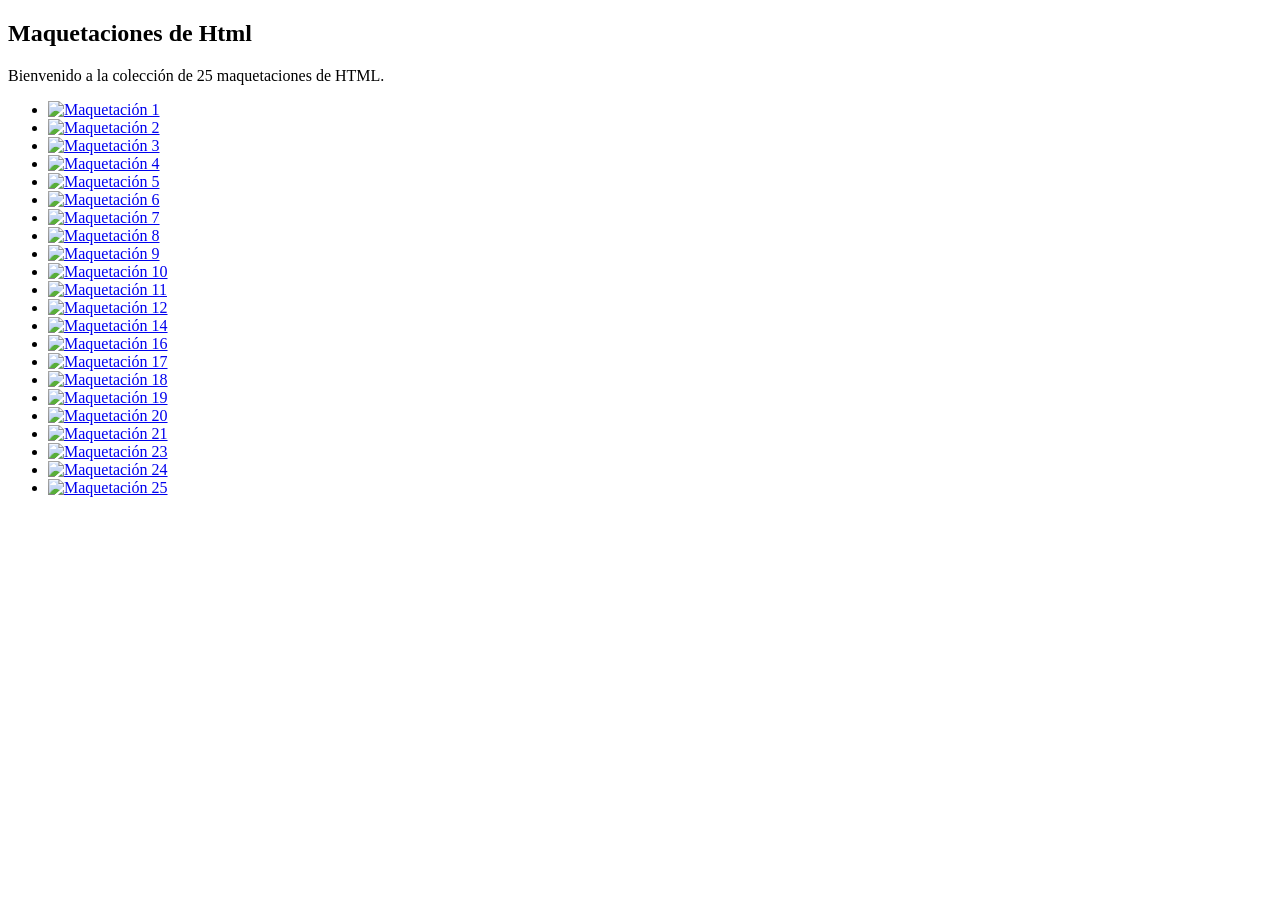
==== index.html @ 36e5cc85 "Update index.html" ====
<!DOCTYPE html>
<html lang="en">
<head>
    <meta charset="UTF-8">
    <meta name="viewport" content="width=device-width, initial-scale=1.0">
    <title>50 Maquetaciones de Html</title>
    <link rel="stylesheet" href="style.css">
</head>
<body>
    <aside>
        <h1>Maquetaciones de Html</h1>
        <p class="subtitle">Bienvenido a la colección de 25 maquetaciones de HTML. </p>
        <div class="tablas_interfaz">
            <ul class="unordered_list">
                <li class="img_interfaz"><a href="pagina web 1/index.html"><img src="img_interfaz/1.svg" alt="Maquetación 1"></a></li>
                <li class="img_interfaz"><a href="pagina web 2/index.html"><img src="img_interfaz/2.svg" alt="Maquetación 2"></a></li>
                <li class="img_interfaz"><a href="pagina web 3/index.html"><img src="img_interfaz/3.svg" alt="Maquetación 3"></a></li>
                <li class="img_interfaz"><a href="pagina web 4/index.html"><img src="img_interfaz/4.svg" alt="Maquetación 4"></a></li>
                <li class="img_interfaz"><a href="pagina web 5/index.html"><img src="img_interfaz/5.svg" alt="Maquetación 5"></a></li>
                <li class="img_interfaz"><a href="pagina web 6/index.html"><img src="img_interfaz/6.svg" alt="Maquetación 6"></a></li>
                <li class="img_interfaz"><a href="pagina web 7/index.html"><img src="img_interfaz/7.svg" alt="Maquetación 7"></a></li>
                <li class="img_interfaz"><a href="pagina web 8/index.html"><img src="img_interfaz/8.svg" alt="Maquetación 8"></a></li>
                <li class="img_interfaz"><a href="pagina web 9/index.html"><img src="img_interfaz/9.svg" alt="Maquetación 9"></a></li>
                <li class="img_interfaz"><a href="pagina web 10/index.html"><img src="img_interfaz/10.svg" alt="Maquetación 10"></a></li>
                <li class="img_interfaz"><a href="pagina web 11/index.html"><img src="img_interfaz/11.svg" alt="Maquetación 11"></a></li>
                <li class="img_interfaz"><a href="pagina web 12/index.html"><img src="img_interfaz/12.svg" alt="Maquetación 12"></a></li>
                <li class="img_interfaz"><a href="pagina web 14/index.html"><img src="img_interfaz/14.svg" alt="Maquetación 14"></a></li>
                <li class="img_interfaz"><a href="pagina web 16/index.html"><img src="img_interfaz/16.svg" alt="Maquetación 16"></a></li>
                <li class="img_interfaz"><a href="pagina web 17/index.html"><img src="img_interfaz/17.svg" alt="Maquetación 17"></a></li>
                <li class="img_interfaz"><a href="pagina web 18/index.html"><img src="img_interfaz/18.svg" alt="Maquetación 18"></a></li>
                <li class="img_interfaz"><a href="pagina web 19/index.html"><img src="img_interfaz/19.svg" alt="Maquetación 19"></a></li>
                <li class="img_interfaz"><a href="pagina web 20/index.html"><img src="img_interfaz/20.svg" alt="Maquetación 20"></a></li>
                <li class="img_interfaz"><a href="pagina web 21/index.html"><img src="img_interfaz/21.svg" alt="Maquetación 21"></a></li>
                <li class="img_interfaz"><a href="pagina web 23/index.html"><img src="img_interfaz/23.svg" alt="Maquetación 23"></a></li>
                <li class="img_interfaz"><a href="pagina web 24/index.html"><img src="img_interfaz/24.svg" alt="Maquetación 24"></a></li>
                <li class="img_interfaz"><a href="pagina web 25/index.html"><img src="img_interfaz/25.svg" alt="Maquetación 25"></a></li>
            </ul>    
        </div>
    </aside>
</body>
</html>
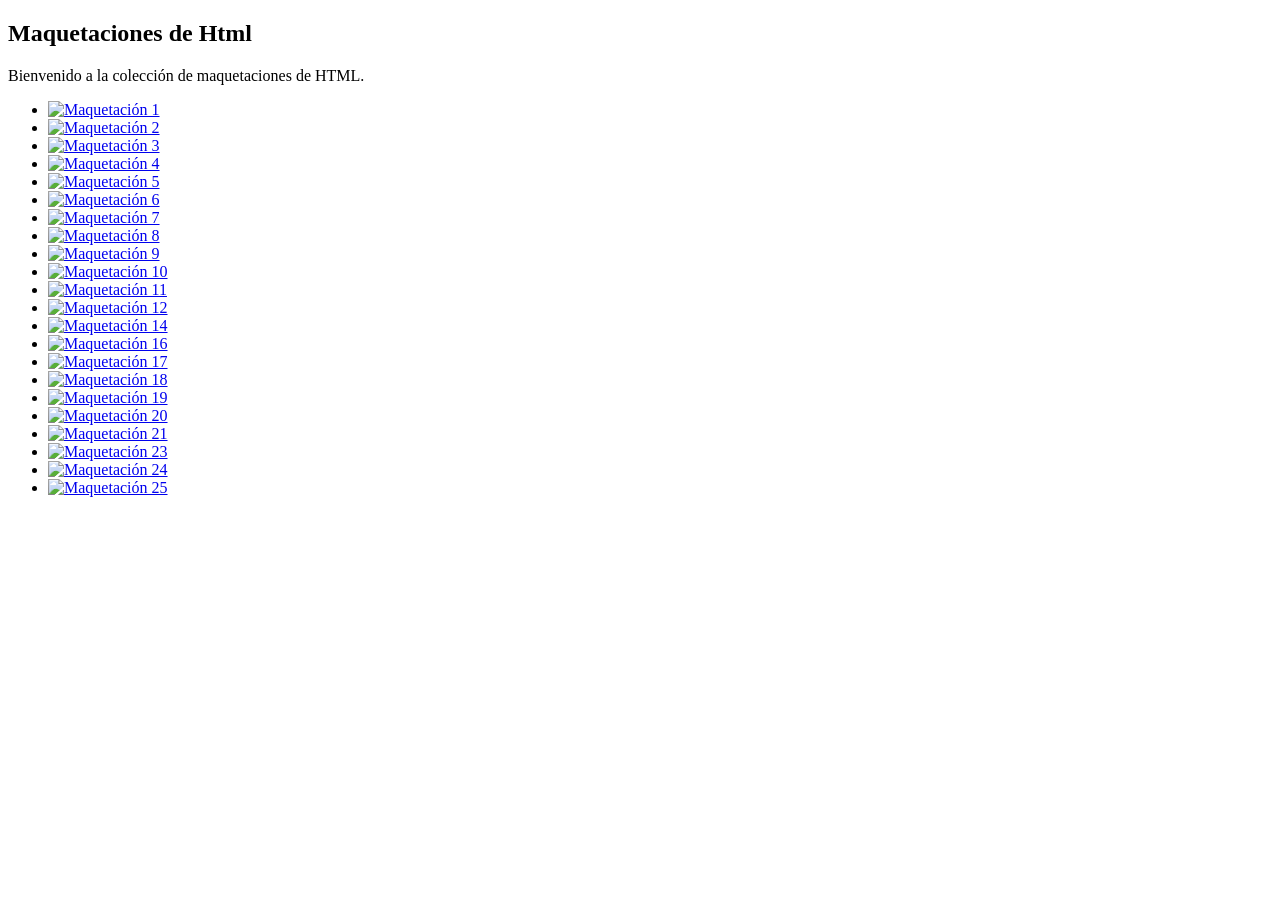
==== commit ea836c8e: "Update index.html" ====
--- a/index.html
+++ b/index.html
@@ -9,7 +9,7 @@
 <body>
     <aside>
         <h1>Maquetaciones de Html</h1>
-        <p class="subtitle">Bienvenido a la colección de 25 maquetaciones de HTML. </p>
+        <p class="subtitle">Bienvenido a la colección de maquetaciones de HTML. </p>
         <div class="tablas_interfaz">
             <ul class="unordered_list">
                 <li class="img_interfaz"><a href="pagina web 1/index.html"><img src="img_interfaz/1.svg" alt="Maquetación 1"></a></li>
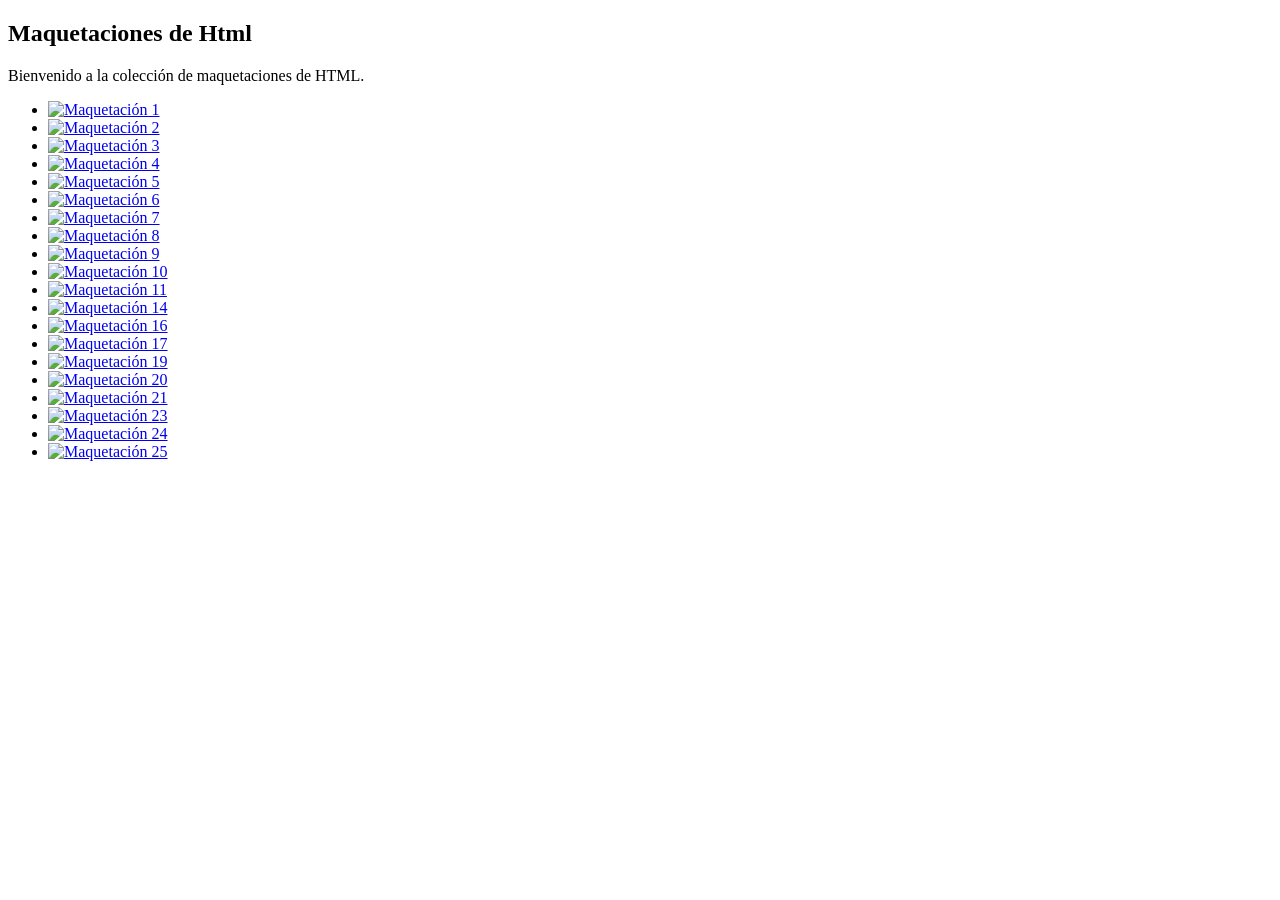
==== commit c81f0945: "feat: :art: se hace resposive todas las maquetaciones" ====
--- a/index.html
+++ b/index.html
@@ -12,9 +12,9 @@
         <p class="subtitle">Bienvenido a la colección de maquetaciones de HTML. </p>
         <div class="tablas_interfaz">
             <ul class="unordered_list">
-                <li class="img_interfaz"><a href="pagina web 1/index.html"><img src="img_interfaz/1.svg" alt="Maquetación 1"></a></li>
-                <li class="img_interfaz"><a href="pagina web 2/index.html"><img src="img_interfaz/2.svg" alt="Maquetación 2"></a></li>
-                <li class="img_interfaz"><a href="pagina web 3/index.html"><img src="img_interfaz/3.svg" alt="Maquetación 3"></a></li>
+                <li class="img_interfaz"><a href="pagina web 1/paginaWeb1.html"><img src="img_interfaz/1.svg" alt="Maquetación 1"></a></li>
+                <li class="img_interfaz"><a href="pagina web 2/paginaWeb2.html"><img src="img_interfaz/2.svg" alt="Maquetación 2"></a></li>
+                <li class="img_interfaz"><a href="pagina web 3/paginaWeb3.html"><img src="img_interfaz/3.svg" alt="Maquetación 3"></a></li>
                 <li class="img_interfaz"><a href="pagina web 4/index.html"><img src="img_interfaz/4.svg" alt="Maquetación 4"></a></li>
                 <li class="img_interfaz"><a href="pagina web 5/index.html"><img src="img_interfaz/5.svg" alt="Maquetación 5"></a></li>
                 <li class="img_interfaz"><a href="pagina web 6/index.html"><img src="img_interfaz/6.svg" alt="Maquetación 6"></a></li>
@@ -23,11 +23,9 @@
                 <li class="img_interfaz"><a href="pagina web 9/index.html"><img src="img_interfaz/9.svg" alt="Maquetación 9"></a></li>
                 <li class="img_interfaz"><a href="pagina web 10/index.html"><img src="img_interfaz/10.svg" alt="Maquetación 10"></a></li>
                 <li class="img_interfaz"><a href="pagina web 11/index.html"><img src="img_interfaz/11.svg" alt="Maquetación 11"></a></li>
-                <li class="img_interfaz"><a href="pagina web 12/index.html"><img src="img_interfaz/12.svg" alt="Maquetación 12"></a></li>
                 <li class="img_interfaz"><a href="pagina web 14/index.html"><img src="img_interfaz/14.svg" alt="Maquetación 14"></a></li>
                 <li class="img_interfaz"><a href="pagina web 16/index.html"><img src="img_interfaz/16.svg" alt="Maquetación 16"></a></li>
                 <li class="img_interfaz"><a href="pagina web 17/index.html"><img src="img_interfaz/17.svg" alt="Maquetación 17"></a></li>
-                <li class="img_interfaz"><a href="pagina web 18/index.html"><img src="img_interfaz/18.svg" alt="Maquetación 18"></a></li>
                 <li class="img_interfaz"><a href="pagina web 19/index.html"><img src="img_interfaz/19.svg" alt="Maquetación 19"></a></li>
                 <li class="img_interfaz"><a href="pagina web 20/index.html"><img src="img_interfaz/20.svg" alt="Maquetación 20"></a></li>
                 <li class="img_interfaz"><a href="pagina web 21/index.html"><img src="img_interfaz/21.svg" alt="Maquetación 21"></a></li>
